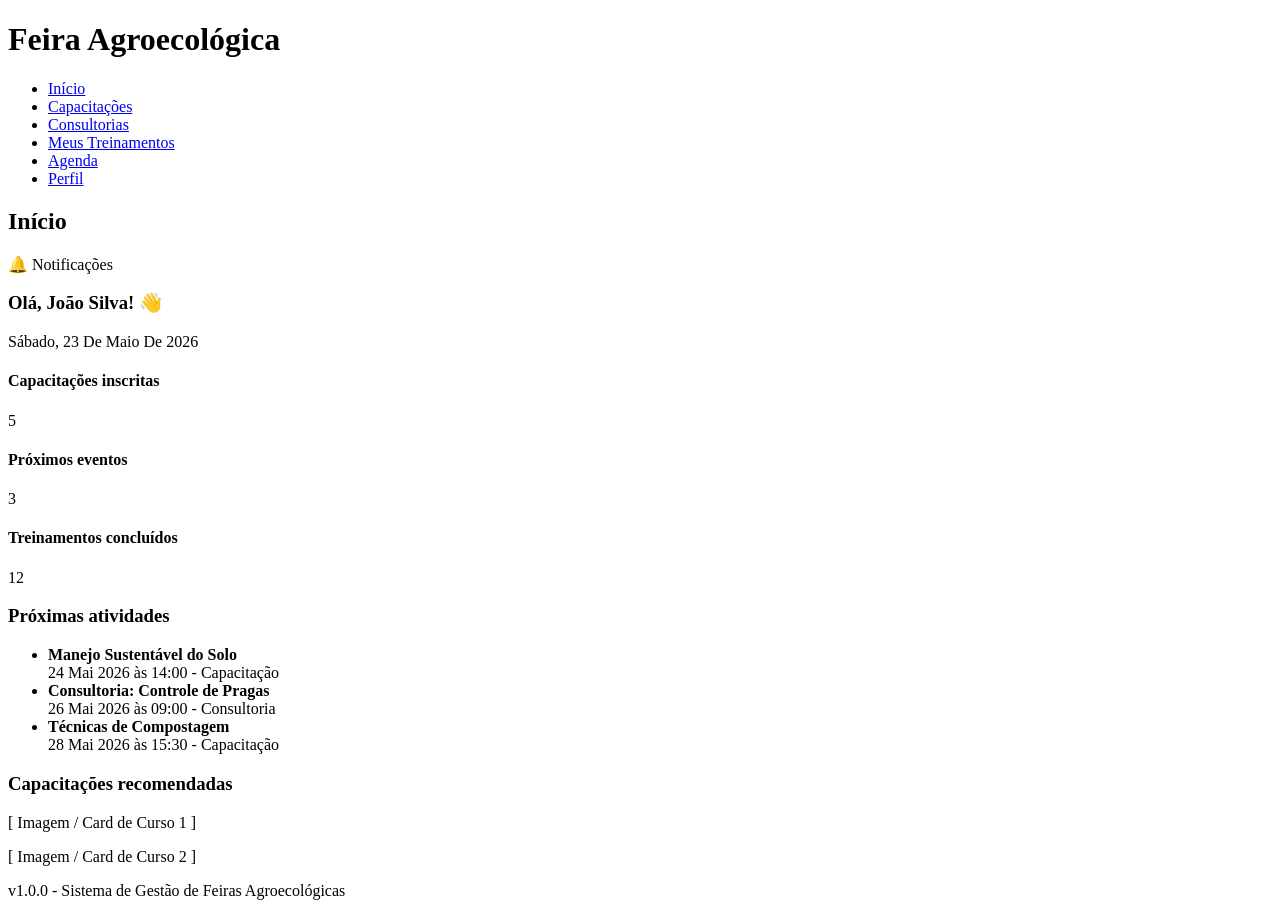
==== index.html @ d6392f26 "Estrutura inicial do projeto Feira Agroecologica" ====
<!DOCTYPE html>
<html lang="pt-br">
<head>
    <meta charset="UTF-8">
    <meta name="viewport" content="width=device-width, initial-scale=1.0">
    <title>Feira Agroecológica - Início</title>
    <link rel="stylesheet" href="css/style.css">
</head>
<body>

    <header>
        <div>
            <h1>Feira Agroecológica</h1>
        </div>
        
        <nav>
            <ul>
                <li><a href="index.html">Início</a></li>
                <li><a href="paginas/capacitacoes.html">Capacitações</a></li>
                <li><a href="paginas/consultorias.html">Consultorias</a></li>
                <li><a href="paginas/meus-treinamentos.html">Meus Treinamentos</a></li>
                <li><a href="paginas/agenda.html">Agenda</a></li>
                <li><a href="paginas/perfil.html">Perfil</a></li>
            </ul>
        </nav>
    </header>

    <main>
        
        <header>
            <h2>Início</h2>
            <span>🔔 Notificações</span>
        </header>

        <section id="boas-vindas">
            <h3>Olá, João Silva! 👋</h3>
            <p>Sábado, 23 De Maio De 2026</p>
        </section>

        <section id="resumo-dashboard">
            <article>
                <h4>Capacitações inscritas</h4>
                <p>5</p>
            </article>
            <article>
                <h4>Próximos eventos</h4>
                <p>3</p>
            </article>
            <article>
                <h4>Treinamentos concluídos</h4>
                <p>12</p>
            </article>
        </section>

        <section id="proximas-atividades">
            <h3>Próximas atividades</h3>
            <ul>
                <li>
                    <strong>Manejo Sustentável do Solo</strong><br>
                    24 Mai 2026 às 14:00 - Capacitação
                </li>
                <li>
                    <strong>Consultoria: Controle de Pragas</strong><br>
                    26 Mai 2026 às 09:00 - Consultoria
                </li>
                <li>
                    <strong>Técnicas de Compostagem</strong><br>
                    28 Mai 2026 às 15:30 - Capacitação
                </li>
            </ul>
        </section>

        <section id="recomendacoes">
            <h3>Capacitações recomendadas</h3>
            <article>
                <p>[ Imagem / Card de Curso 1 ]</p>
            </article>
            <article>
                <p>[ Imagem / Card de Curso 2 ]</p>
            </article>
        </section>

    </main>

    <footer>
        <p>v1.0.0 - Sistema de Gestão de Feiras Agroecológicas</p>
    </footer>

    <script src="js/script.js"></script>
</body>
</html>
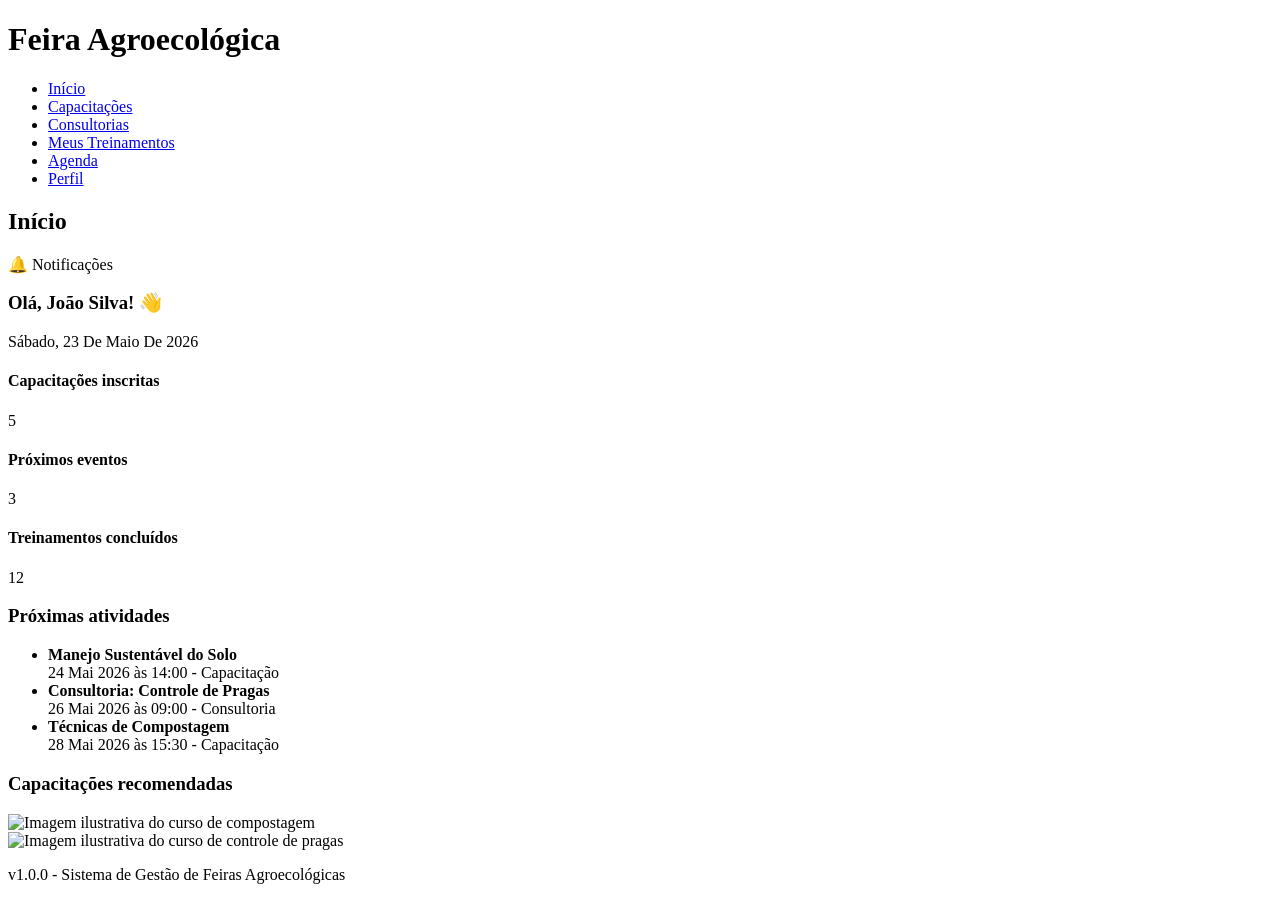
==== commit b24543f6: "Replace placeholder text with course images" ====
--- a/index.html
+++ b/index.html
@@ -73,10 +73,10 @@
         <section id="recomendacoes">
             <h3>Capacitações recomendadas</h3>
             <article>
-                <p>[ Imagem / Card de Curso 1 ]</p>
+                 <img src="img/curso-1.jpg" alt="Imagem ilustrativa do curso de compostagem">
             </article>
             <article>
-                <p>[ Imagem / Card de Curso 2 ]</p>
+                 <img src="img/curso-2.jpg" alt="Imagem ilustrativa do curso de controle de pragas">
             </article>
         </section>
 
@@ -88,4 +88,4 @@
 
     <script src="js/script.js"></script>
 </body>
-</html>+</html>
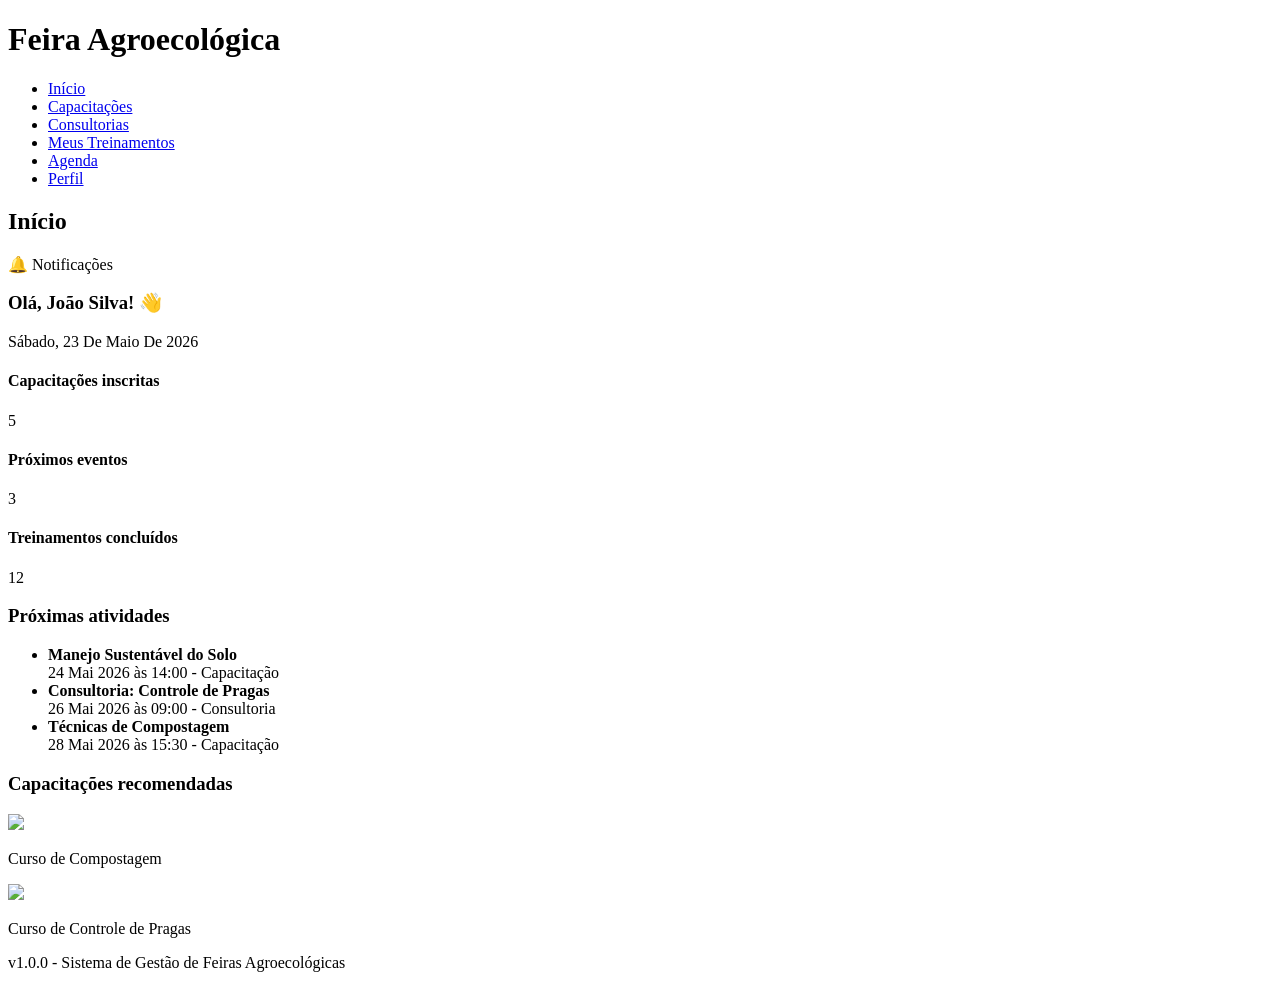
==== commit 179270b3: "Change course images to external links Updated image sources for recommended courses and removed loc" ====
--- a/index.html
+++ b/index.html
@@ -73,10 +73,10 @@
         <section id="recomendacoes">
             <h3>Capacitações recomendadas</h3>
             <article>
-                 <img src="img/curso-1.jpg" alt="Imagem ilustrativa do curso de compostagem">
+                 <img src="https://periodicos.ufsm.br/remoa/article/download/41718/html/220102"> <p>Curso de Compostagem</p>
             </article>
             <article>
-                 <img src="img/curso-2.jpg" alt="Imagem ilustrativa do curso de controle de pragas">
+                 <img src="https://www.udc.edu.br/udcead/assets/images/courses/pic57.jpg"> <p>Curso de Controle de Pragas</p>
             </article>
         </section>
 
@@ -89,3 +89,6 @@
     <script src="js/script.js"></script>
 </body>
 </html>
+    <script src="js/script.js"></script>
+</body>
+</html>
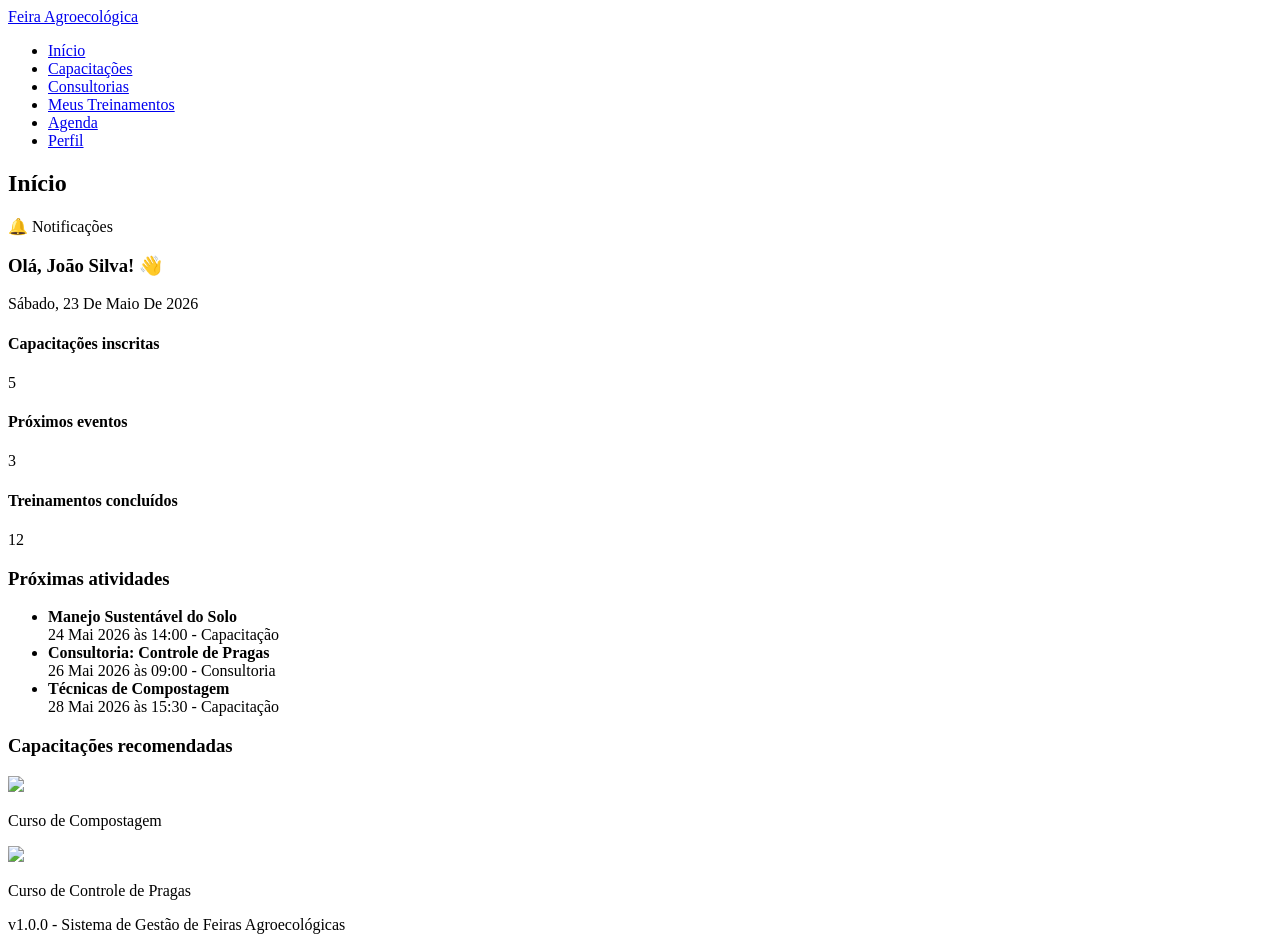
==== commit 8033ae89: "Refactor header and navigation structure in index.html" ====
--- a/index.html
+++ b/index.html
@@ -5,15 +5,18 @@
     <meta name="viewport" content="width=device-width, initial-scale=1.0">
     <title>Feira Agroecológica - Início</title>
     <link rel="stylesheet" href="css/style.css">
+    <link rel="preconnect" href="https://fonts.googleapis.com">
+    <link rel="preconnect" href="https://fonts.gstatic.com" crossorigin>
+    <link href="https://fonts.googleapis.com/css2?family=Poppins:ital,wght@0,100;0,200;0,300;0,400;0,500;0,600;0,700;0,800;0,900;1,100;1,200;1,300;1,400;1,500;1,600;1,700;1,800;1,900&display=swap" rel="stylesheet">
 </head>
 <body>
 
-    <header>
-        <div>
-            <h1>Feira Agroecológica</h1>
+    <header class="cabecalho">
+        <div class="logo">
+            <a href="#">Feira Agroecológica</a>
         </div>
         
-        <nav>
+        <nav class="navbar">
             <ul>
                 <li><a href="index.html">Início</a></li>
                 <li><a href="paginas/capacitacoes.html">Capacitações</a></li>
@@ -89,6 +92,4 @@
     <script src="js/script.js"></script>
 </body>
 </html>
-    <script src="js/script.js"></script>
-</body>
-</html>
+  
